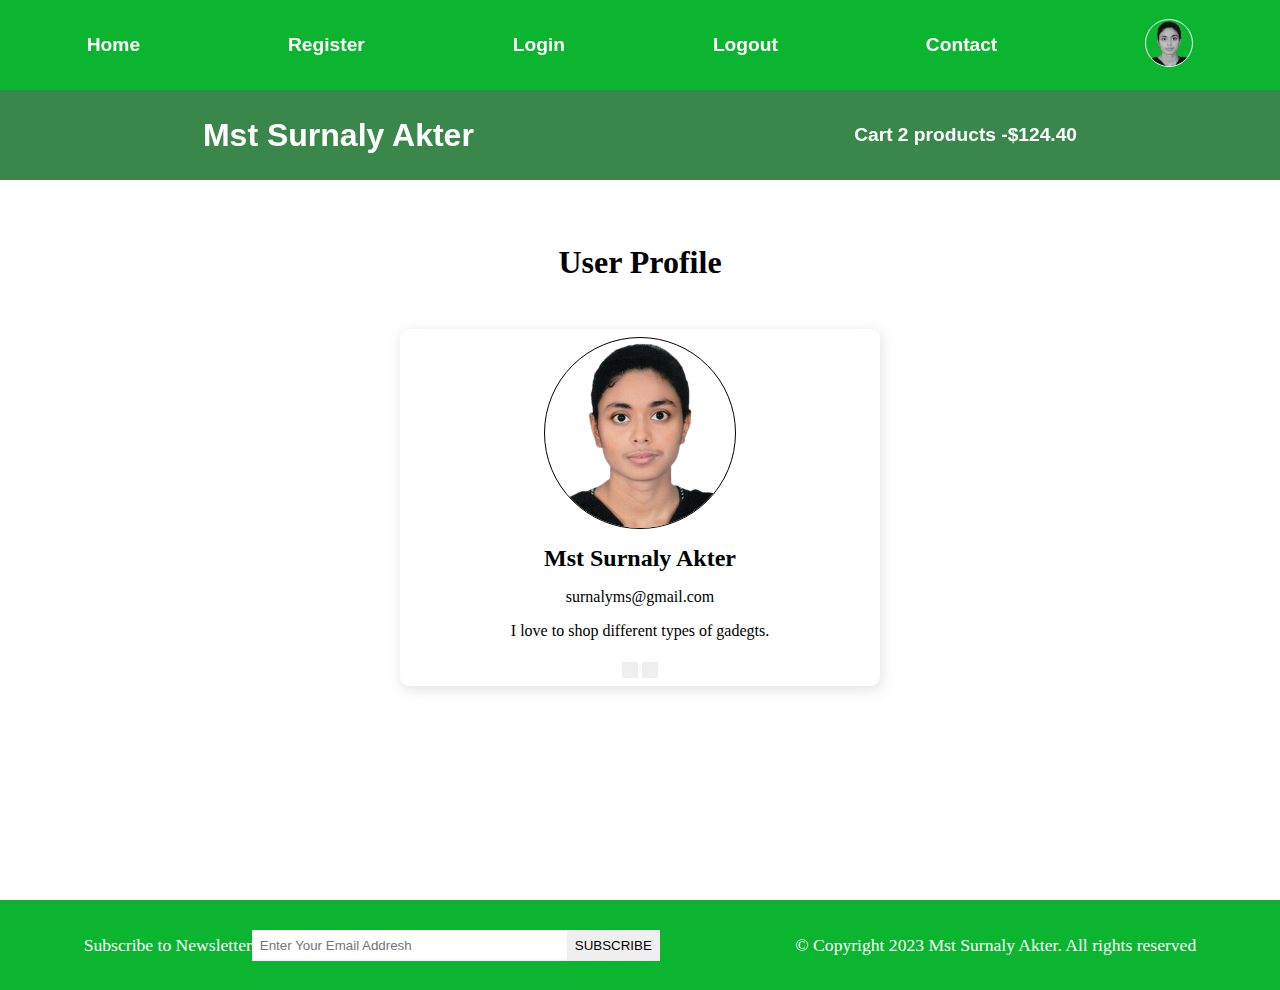
==== profile.html @ aa90bc8c "ecommerce project is add" ====
<!DOCTYPE html>
<html lang="en">
  <head>
    <meta charset="UTF-8" />
    <meta name="viewport" content="width=device-width, initial-scale=1.0" />
    <meta
      name="description"
      content="this is an ecommerce project for making mst surnaly akter express"
    />
    <title>Ecommerce Project</title>
    <!-- font awesome cdn -->
    <link
      rel="stylesheet"
      href="https://cdnjs.cloudflare.com/ajax/libs/font-awesome/6.4.2/css/all.min.css"
      integrity="sha512-z3gLpd7yknf1YoNbCzqRKc4qyor8gaKU1qmn+CShxbuBusANI9QpRohGBreCFkKxLhei6S9CQXFEbbKuqLg0DA=="
      crossorigin="anonymous"
      referrerpolicy="no-referrer"
    />
    <link rel="stylesheet" href="style.css" />
  </head>
  <body>
    <!-- navbar starts here  -->
    <i class="fas fa-bars fa-2x" id="mune_icon"></i>
    <nav id="mune" class="hidden">
      <ul class="nav_upper flex-space-around">
        <li class="nav_list">
          <a href="/index.html" class="nav_link">Home</a>
        </li>
        <li class="nav_list">
          <a href="/register.html" class="nav_link">Register</a>
        </li>
        <li class="nav_list">
          <a href="/login.html" class="nav_link">Login</a>
        </li>
        <li class="nav_list">
          <a href="/index.html" class="nav_link">Logout</a>
        </li>
        <li class="nav_list">
          <a href="/contact.html" class="nav_link">Contact</a>
        </li>
        <li class="nav_list">
          <a href="/profile.html" class="nav_link">
            <img
              src="/images/my.png"
              alt="profile_image"
              class="profile_icon"
            />
          </a>
        </li>
      </ul>

      <ul class="nav_lower flex-space-around">
        <li class="nav_list">
          <a href="/index.html" class="nav_brand nav_link">
            Mst Surnaly Akter</a
          >
        </li>
        <li class="nav_list">
          <a href="/card.html" class="nav_link">
            <span><i class="fa-solid fa-cart-shopping"></i></span>
            Cart 2 products -$124.40
          </a>
        </li>
      </ul>
    </nav>
    <!-- navbar ends here  -->

     <main>
      <section class="profile flex-center">
        <h2 class="section_title text_center">User Profile</h2>
        <div class="card flex-center">
          <img src="./images/my.png" alt="profile" class="profile__img" />
          <h2 class="profile__name">Mst Surnaly Akter</h2>
          <p class="profile__email">surnalyms@gmail.com</p>
          <p class="profile__about">
            I love to shop different types of gadegts.
          </p>
          <div class="profile__buttons">
            <button class="btn profile__edit-btn">
              <i class="far fa-edit fa-2x"></i>
            </button>
            <button class="btn profile__edit-btn">
              <i class="far fa-trash-alt fa-2x"></i>
            </button>
          </div>
        </div>
      </section>
    </main>


    <!-- footer starts here -->
    <footer class="footer flex-space-around">
      <section class="flex-space-around">
        <label for="subscribe">Subscribe to Newsletter</label>
        <input
          type="email"
          name="subscribe"
          id="subscribe"
          class="footer_input"
          placeholder="Enter Your Email Addresh"
        />
        <button class="btn btn-subscribe">Subscribe</button>
      </section>
      <section>
        <p>&copy; Copyright 2023 Mst Surnaly Akter. All rights reserved</p>
      </section>
    </footer>
    <!-- footer ends here -->

    <script src="./script/index.js"></script>
  </body>
</html>
---- style.css ----
/* reset code and common starts here */

:root {
  --primary-color: rgb(11, 181, 48);
  --secondary-color: rgba(36, 122, 55, 0.9);
  --padding: 0.5rem;
  --transition: all 0.3s;
  --border-redius: 0.6rem;
  --box-shadow: 0.1rem 0.2rem 0.8rem rgba(205, 202, 202, 0.5);
}

* {
  padding: 0;
  margin: 0;
  box-sizing: border-box;
  list-style-type: none;
  text-decoration: none;
  outline: none;
  border: none;
}

html {
  scroll-behavior: smooth;
}

img {
  width: 100%;
  height: auto;
}

.flex-center {
  display: flex;
  justify-content: center;
  align-items: center;
}

.flex-space-around {
  display: flex;
  justify-content: space-around;
  align-items: center;
}

.btn {
  padding: var(--padding);
  cursor: pointer;
  text-transform: uppercase;
  transition: var(--transition);
}

.btn:hover {
  background-color: var(--secondary-color);
  color: white;
}

.card {
  box-shadow: var(--box-shadow);
  border-radius: var(--border-redius);
  transition: var(--transition);
  padding: var(--padding);
}

.card:hover {
  box-shadow: 0.1rem 0.2rem 0.8rem rgba(205, 202, 202, 1);
}

.hr_design {
  border: 1px solid;
  margin: 0.5rem 0;
}

.dot {
  height: 2rem;
  width: 2rem;
  border-radius: 50%;
  display: inline-block;
}

.red {
  background-color: red;
}
.green {
  background-color: green;
}

.black {
  background-color: black;
}

.text_center{
  text-align: center;
}

.section_title{
  font-size: 2rem;
}

/* reset code and common end here */

#mune_icon {
  display: none;
}
/* navbar starts here  */
nav {
  font-family: sans-serif;
  font-size: 1.2rem;

  position: sticky;
  top: 0;
  left: 0;
  z-index: 100;
}

/* upper navbar starts here  */
.nav_upper {
  min-height: 10vh;
  background-color: var(--primary-color);
  padding: 1rem 0.8rem;
}

.nav_list {
  transition: var(--transition);
}
.nav_list:hover {
  text-decoration: overline;
  color: #000;
}

.nav_link {
  color: white;
  transition: var(--transition);
  font-weight: bolder;
}
.nav_link:hover {
  color: #000;
}

.profile_icon {
  width: 3rem;
  height: 3rem;
  border-radius: 50%;
  border: white 1px solid;
  filter: saturate(0);
  transition: var(--transition);
}
.profile_icon:hover {
  filter: saturate(1);
}
/* upper navbar ends here  */

/* lower navbar ends here  */
.nav_lower {
  min-height: 10vh;
  background-color: var(--secondary-color);
  padding: 1rem 0.8rem;
}

.nav_brand {
  font-size: 2rem;
}

/* lower navbar ends here  */

/* navbar ends here  */

/* header starts here  */
.header {
  padding: 4rem 0;
  height: 80vh;
  background: url("./images/banner.jpg") no-repeat center;
  background-attachment: fixed;
  background-size: cover;
}
.banner {
  width: 100%;
  height: 100%;
  flex-direction: column;
}

.banner_title {
  font-size: 4rem;
  color: yellow;
  padding: 1rem;
  border-radius: var(--border-redius);
}

.features {
  width: 100%;
  padding: 0 2rem;
}
.feature {
  background-color: rgba(80, 160, 78, 0.7);
  color: white;
  border-radius: var(--border-redius);
  padding: 1rem;
  width: 15rem;
  flex-direction: column;
  gap: 1rem;
}

.feature_icon {
  font-size: 3rem;
}
/* header ends here  */

/* main starts here  */
main {
  padding: 4rem 0;
  min-height: 80vh;
}

/* sidebar starts here  */
.sidebar {
  flex: 1;
  padding: var(--padding);
  display: flex;
  flex-direction: column;
  justify-content: center;
  gap: 1rem;
  align-self: start;
}
/* sidebar ends here  */

/* main content starts here  */
.main_content {
  flex: 3;
  padding: var(--padding);
}
.actions_sort select {
  padding: var(--padding);
  border: 1px solid black;
  width: 16rem;
}

.actions_search input {
  padding: var(--padding);
  width: 15rem;
  border: 1px solid black;
}

.actions_search button {
  margin-left: -0.3rem;
  border: 1px solid;
  padding: 0.55rem;
}

/* product section starts here */
.products {
  display: grid;
  grid-template-columns: repeat(3, minmax(0, 1fr));
  gap: 2rem;
  padding: 2rem 0;
}
.product {
  position: relative;
  padding: var(--padding);
}
.badge {
  position: absolute;
  top: 0;
  left: 0;
  background-color: green;
  color: white;
  padding: 4px 8px;
  text-align: center;
  border-radius: var(--border-redius);
  z-index: 10;
}

.product_img {
  width: 100%;
  height: 15rem;
  filter: saturate(0);
  transition: var(--transition);
}

.product_img:hover {
  filter: saturate(1);
}

.product_body {
  padding: var(--padding);
  display: flex;
  flex-direction: column;
  gap: 0.5rem;
}

.learn_more {
  color: green;
  font-weight: bolder;
}

/* pagination starts here  */
.pagination{
  display: flex;
  justify-content: center;
  align-items: center;
}

.pagination_btn{
  border-width: 1px 1px 1px 0;
  border-style: solid;
}

.pagination_btn:first-child{
  border-width: 1px 1px 1px 1px;
  border-style: solid;
}
/* pagination ends here  */


/* product detail starts here  */
.product_details_left{
  flex: 1;
}
.product_details_left img{
  height: 20rem;
  width: 30rem;
}

.product_details_right{
  flex: 1;
  display: flex;
  flex-direction: column;
  gap: 0.5rem;
  gap: 0.5rem;
}

/* product detail ends here  */

/* product section ends here */



/* main content ends here  */


/* cart design starts here   */
.cart{
  padding: var(--padding);
  gap: 1rem;

}

.cart .card{
  margin-bottom: 1rem;
}

.cart_items{
  flex: 1;

}

.cart_items_action{
  margin-top: 1rem;
  display: flex;
  justify-content: space-between;
  align-items: center;
}

.cart_item input{
  float: 0.1em;
}

.cart_item_img{
  flex: 0.2;
  width: 15rem;
  height: 10rem;
}

.cart_item_description{
  float: 0.4em;
}

.cart_item_shipping{
  margin-top: 0.5rem;
  color: red;
}

.cart_item_actions{
  flex: 0.3;
  display: flex;
  flex-direction: column;
  justify-content: center;
  align-items: center;
  gap: 1rem;
}


.cart_payment{
  flex: 1;
}

.cart_payment_summary > section{
  display: flex;
  justify-content: space-between;
  align-items: center;
  margin: 1rem 0;
}

.cart_payment_btn{
  width: 100%;
}
.cart_payment_method > h2{
  text-align: center;
  margin-bottom: 1rem;
}

.cart_payment_method > section{
  display: flex;
  justify-content: center;
  align-items: center;
  gap: 1rem;
}

/* cart design ends here   */

/* registation && login section starts here  */
.register, .login{
  display: flex;
  flex-direction: column;
  justify-content: center;
  align-items: center;
  gap: 3rem;
  min-height: 60vh;
}

.register .card, .login .card{
  width: 45rem;
}

.form{
  flex: 1;
  display: flex;
  flex-direction: column;
  gap: 1rem;
}

.form_control label{
  flex: 0.1;
  text-align: left;
}
.form_control input, textarea{
flex: 0.9;
padding: var(--padding);
border: 1px solid;
}
.form_control textarea{
  resize: none;
  height: 12vh;
}

.form_btn_field {
  border-radius: var(--border-redius);

}

.contact_btn{
  width: 30%;
}


/* registation && login section ends here  */

/* profile starts here */
.profile{
  flex-direction: column;
  gap: 3rem;
}


.profile .card{
  flex-direction: column;
  width: 30rem;
  padding: var(--padding);
  gap: 1rem;
}

.profile__img{
  width: 15vw;
  border-radius: 50%;
  border: 1px solid;
}
/* profile ends here */


/* contact starts  */
.contact-section {
  min-height: 52vh;
  padding: var(--padding);
}
.contact-container {
  margin-top: 5rem;
}
.contact-address {
  flex-direction: column;
  gap: 2rem;
  flex: 1;
}
.contact__map {
  width: 80%;
}
/* contact ends  */


/* main edns here  */

/* footer starts here  */
.footer {
  padding: 1rem;
  background-color: var(--primary-color);
  min-height: 10vh;
  color: white;
  font-size: 1.1rem;
}

.btn-subscribe {
  margin-left: -5px;
}
.footer_input {
  padding: var(--padding);
  width: 20rem;
}
/* footer ends here  */

@media (max-width: 992px) {
  .flex-space-around {
    flex-direction: column;
    gap: 1rem;
    padding: 1rem 0;
  }
  #mune_icon {
    display: block;
    text-align: center;
    margin: 1rem 0;
    cursor: pointer;
  }
  .hidden {
    display: none;
  }
  .header {
    height: 100vh;
  }
  .products {
    grid-template-columns: repeat(2, minmax(0, 1fr));
  }

  .cart_items, .cart_payment{
    width: 90%;
  }
}

@media (max-width: 768px) {
  .products {
    grid-template-columns: repeat(1, minmax(0, 1fr));
  }

  .flex-center{
    flex-direction: column;
    gap: 1rem;
    padding: 1rem 0;

  }
}

@media (max-width: 600px) {
}
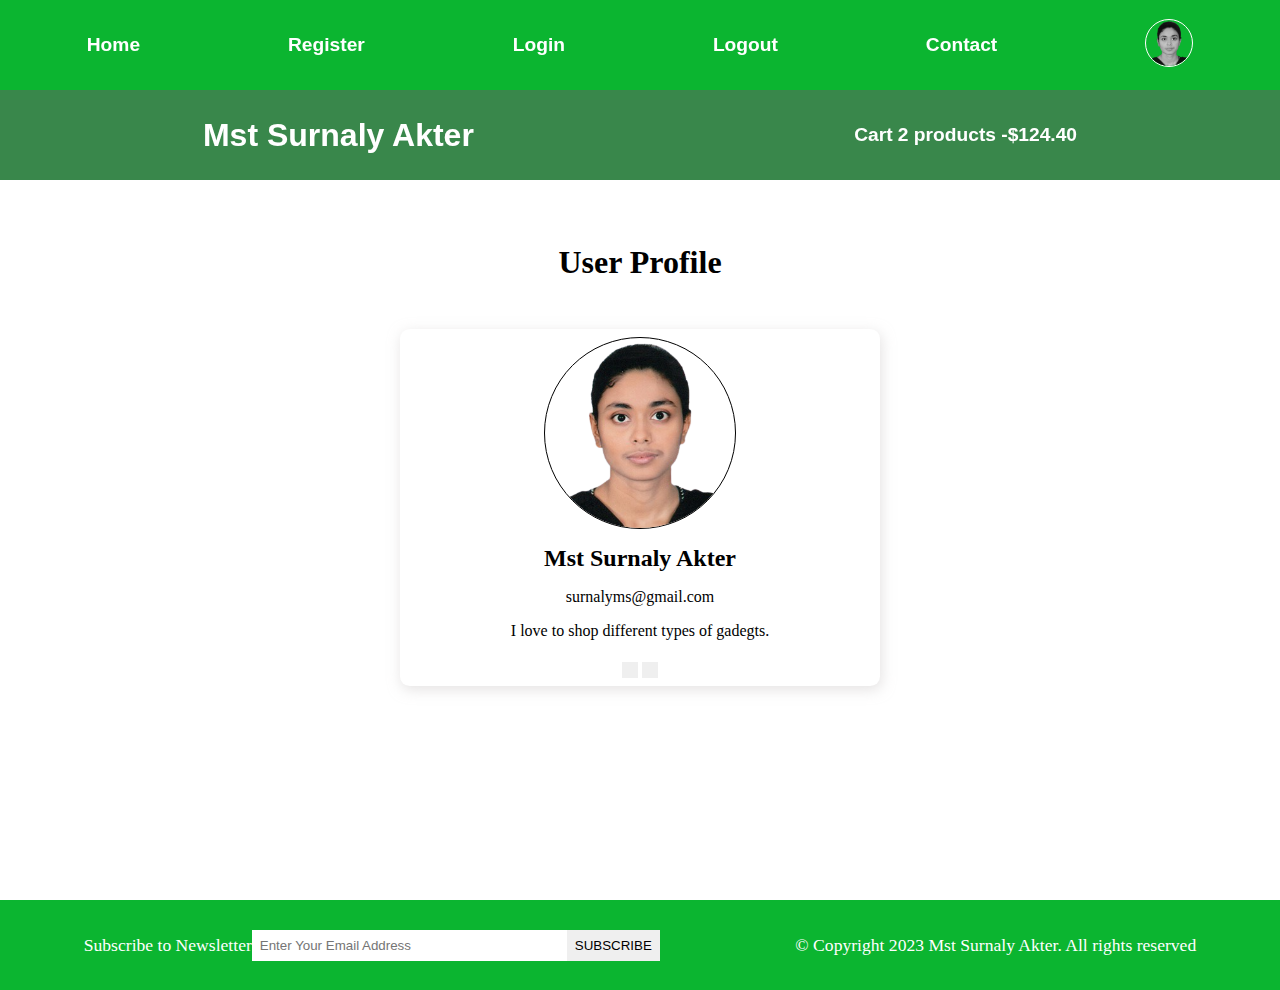
==== commit e304c633: "Update profile.html" ====
--- a/profile.html
+++ b/profile.html
@@ -5,7 +5,7 @@
     <meta name="viewport" content="width=device-width, initial-scale=1.0" />
     <meta
       name="description"
-      content="this is an ecommerce project for making mst surnaly akter express"
+      content="This is an e-commerce project for making mst surnaly akter express"
     />
     <title>Ecommerce Project</title>
     <!-- font awesome cdn -->
@@ -41,7 +41,7 @@
         <li class="nav_list">
           <a href="/profile.html" class="nav_link">
             <img
-              src="/images/my.png"
+              src="./images/my.png"
               alt="profile_image"
               class="profile_icon"
             />
@@ -97,7 +97,7 @@
           name="subscribe"
           id="subscribe"
           class="footer_input"
-          placeholder="Enter Your Email Addresh"
+          placeholder="Enter Your Email Address"
         />
         <button class="btn btn-subscribe">Subscribe</button>
       </section>
